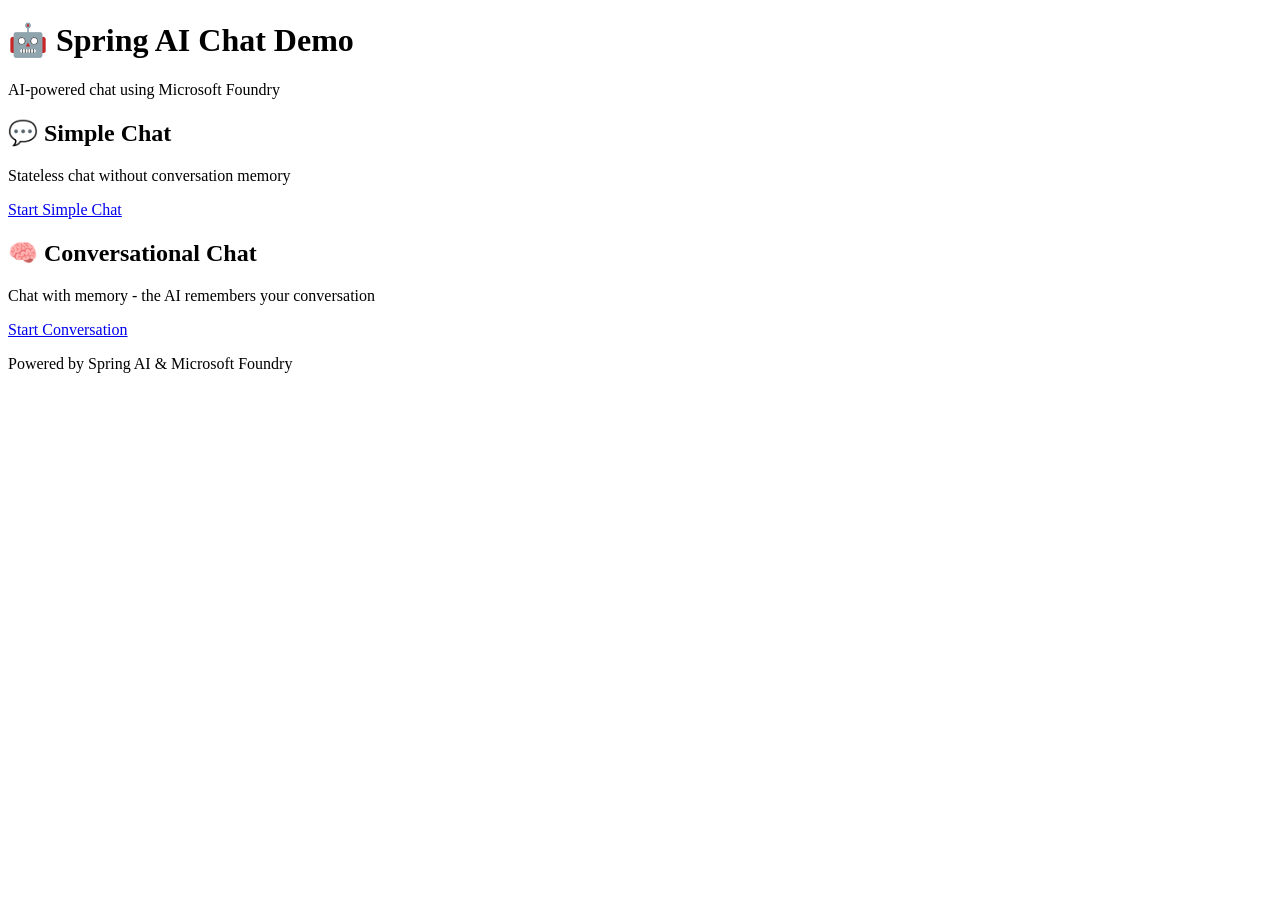
==== chat/src/main/resources/templates/index.html @ 0f49137f "ad initial structure" ====
<!DOCTYPE html>
<html lang="en">
<head>
    <meta charset="UTF-8">
    <meta name="viewport" content="width=device-width, initial-scale=1.0">
    <title>Spring AI Chat Demo</title>
    <link rel="stylesheet" href="/css/style.css">
</head>
<body>
    <div class="container">
        <header>
            <h1>🤖 Spring AI Chat Demo</h1>
            <p>AI-powered chat using Microsoft Foundry</p>
        </header>

        <main class="home">
            <div class="card-grid">
                <div class="card">
                    <h2>💬 Simple Chat</h2>
                    <p>Stateless chat without conversation memory</p>
                    <a href="/simple-chat" class="btn btn-primary">Start Simple Chat</a>
                </div>

                <div class="card">
                    <h2>🧠 Conversational Chat</h2>
                    <p>Chat with memory - the AI remembers your conversation</p>
                    <a href="/conversation-chat" class="btn btn-primary">Start Conversation</a>
                </div>
            </div>
        </main>

        <footer>
            <p>Powered by Spring AI & Microsoft Foundry</p>
        </footer>
    </div>
</body>
</html>
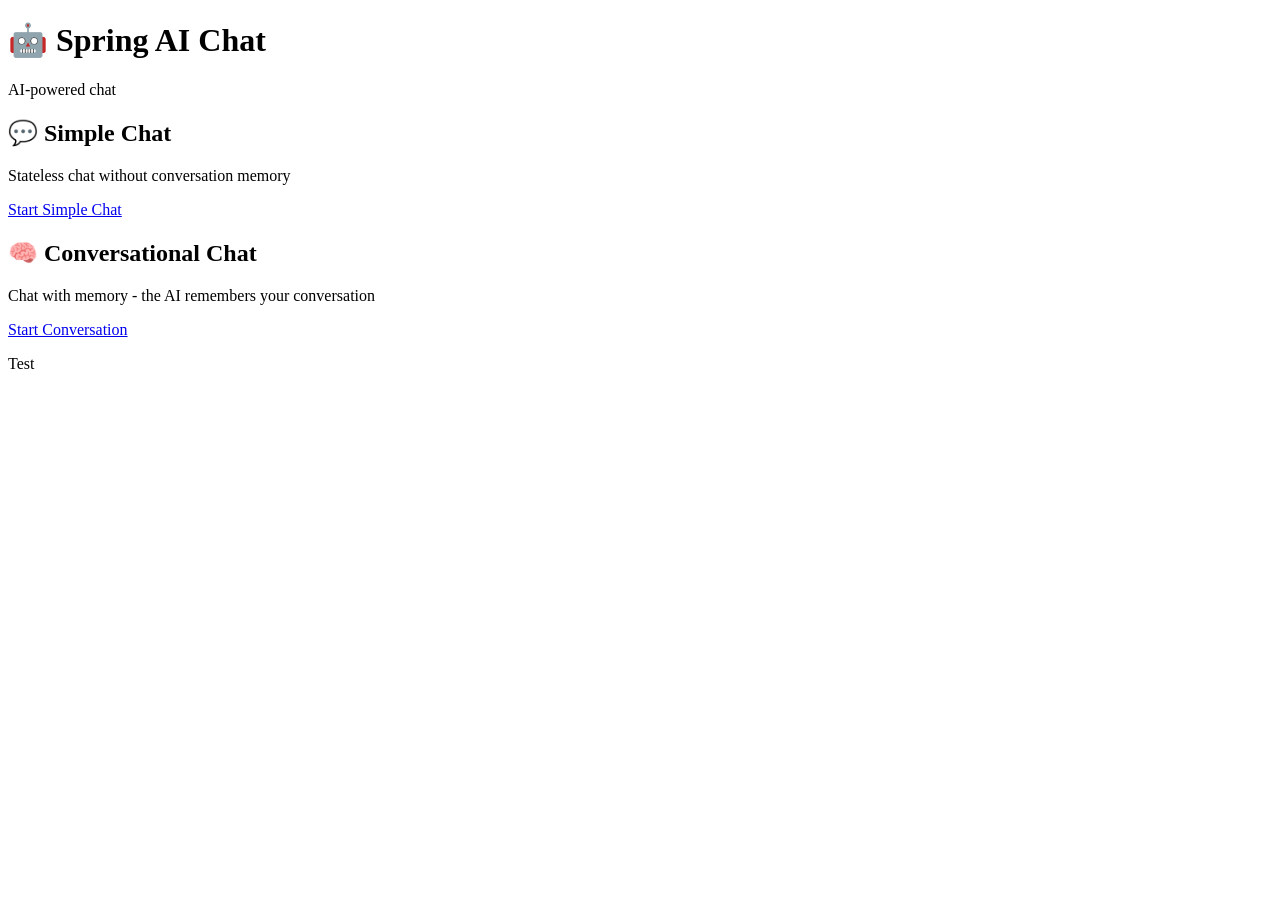
==== commit 73666bb1: "complete chat application" ====
--- a/chat/src/main/resources/templates/index.html
+++ b/chat/src/main/resources/templates/index.html
@@ -3,14 +3,14 @@
 <head>
     <meta charset="UTF-8">
     <meta name="viewport" content="width=device-width, initial-scale=1.0">
-    <title>Spring AI Chat Demo</title>
+    <title>Spring AI Chat</title>
     <link rel="stylesheet" href="/css/style.css">
 </head>
 <body>
     <div class="container">
         <header>
-            <h1>🤖 Spring AI Chat Demo</h1>
-            <p>AI-powered chat using Microsoft Foundry</p>
+            <h1>🤖 Spring AI Chat</h1>
+            <p>AI-powered chat</p>
         </header>
 
         <main class="home">
@@ -30,7 +30,7 @@
         </main>
 
         <footer>
-            <p>Powered by Spring AI & Microsoft Foundry</p>
+            <p>Test</p>
         </footer>
     </div>
 </body>
